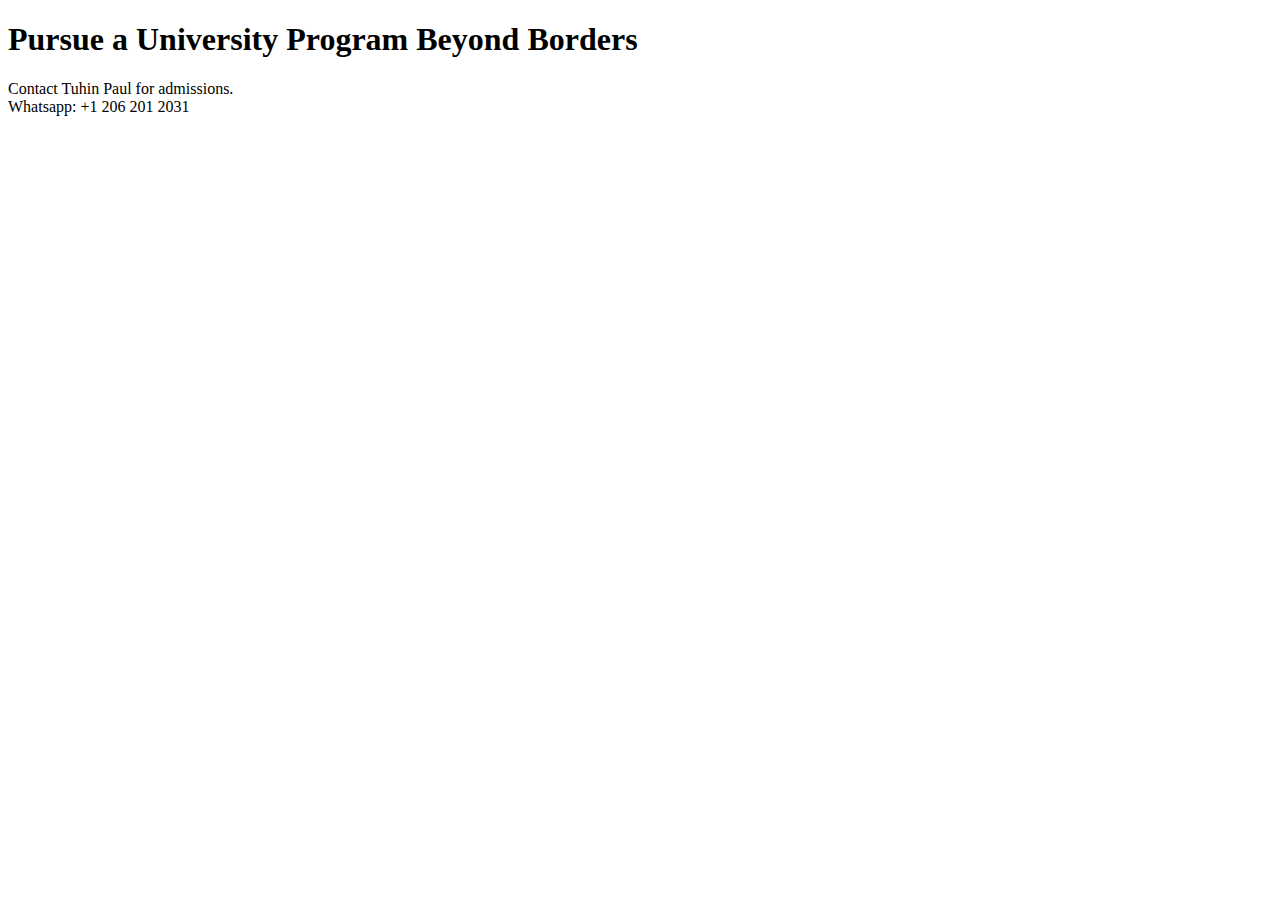
==== index.html @ bb368a7d "Initial commit" ====
<!doctype html>
<html lang="en-US">
  <head>
    <meta charset="utf-8" />
    <meta name="viewport" content="width=device-width" />
    <title>Go Beyond Borders for Higher Studies</title>
  </head>
  <body>
    <h1>Pursue a University Program Beyond Borders</h1>
    <div>Contact Tuhin Paul for admissions.</div>
    <div>Whatsapp: +1 206 201 2031</div>
  </body>
</html>
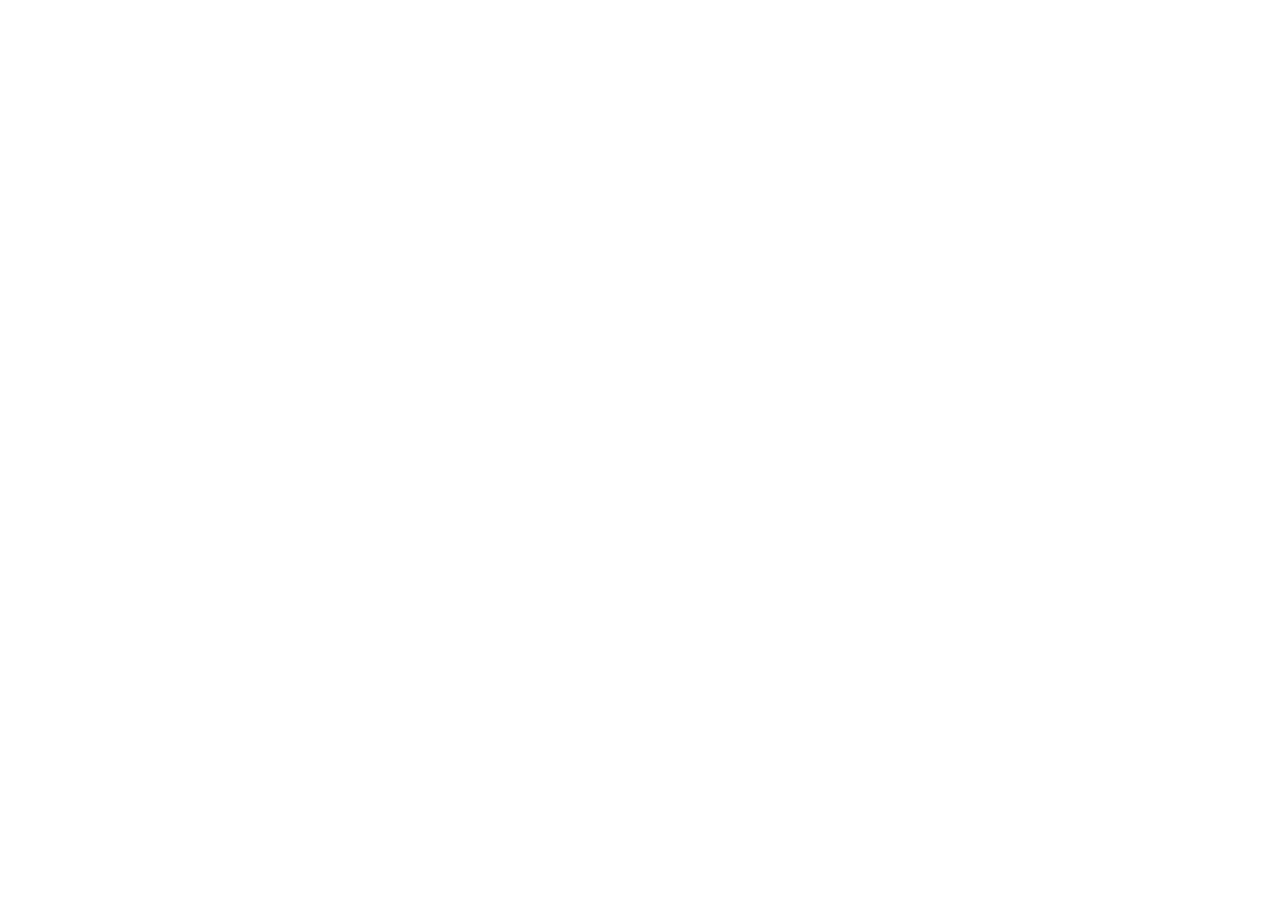
==== commit 359f69ef: "starter" ====
--- a/index.html
+++ b/index.html
@@ -1,14 +1,14 @@
 <!doctype html>
-<html lang="en-US">
+<html lang="en">
   <head>
-    <meta charset="utf-8" />
-    <meta name="viewport" content="width=device-width" />
+    <meta charset="UTF-8" />
+    <link rel="icon" type="image/svg+xml" href="/beyondborders/BeyondBorders.svg" />
+    <meta name="viewport" content="width=device-width, initial-scale=1.0" />
     <title>Go Beyond Borders for Higher Studies</title>
+    <script type="module" crossorigin src="/beyondborders/assets/index-bEp5SE5d.js"></script>
+    <link rel="stylesheet" crossorigin href="/beyondborders/assets/index-CiRqz-zU.css">
   </head>
   <body>
-    <h1>Pursue a University Program Beyond Borders</h1>
-    <div>Contact Tuhin Paul for admissions.</div>
-    <div>Whatsapp: +1 206 201 2031</div>
+    <div id="app"></div>
   </body>
 </html>
-
